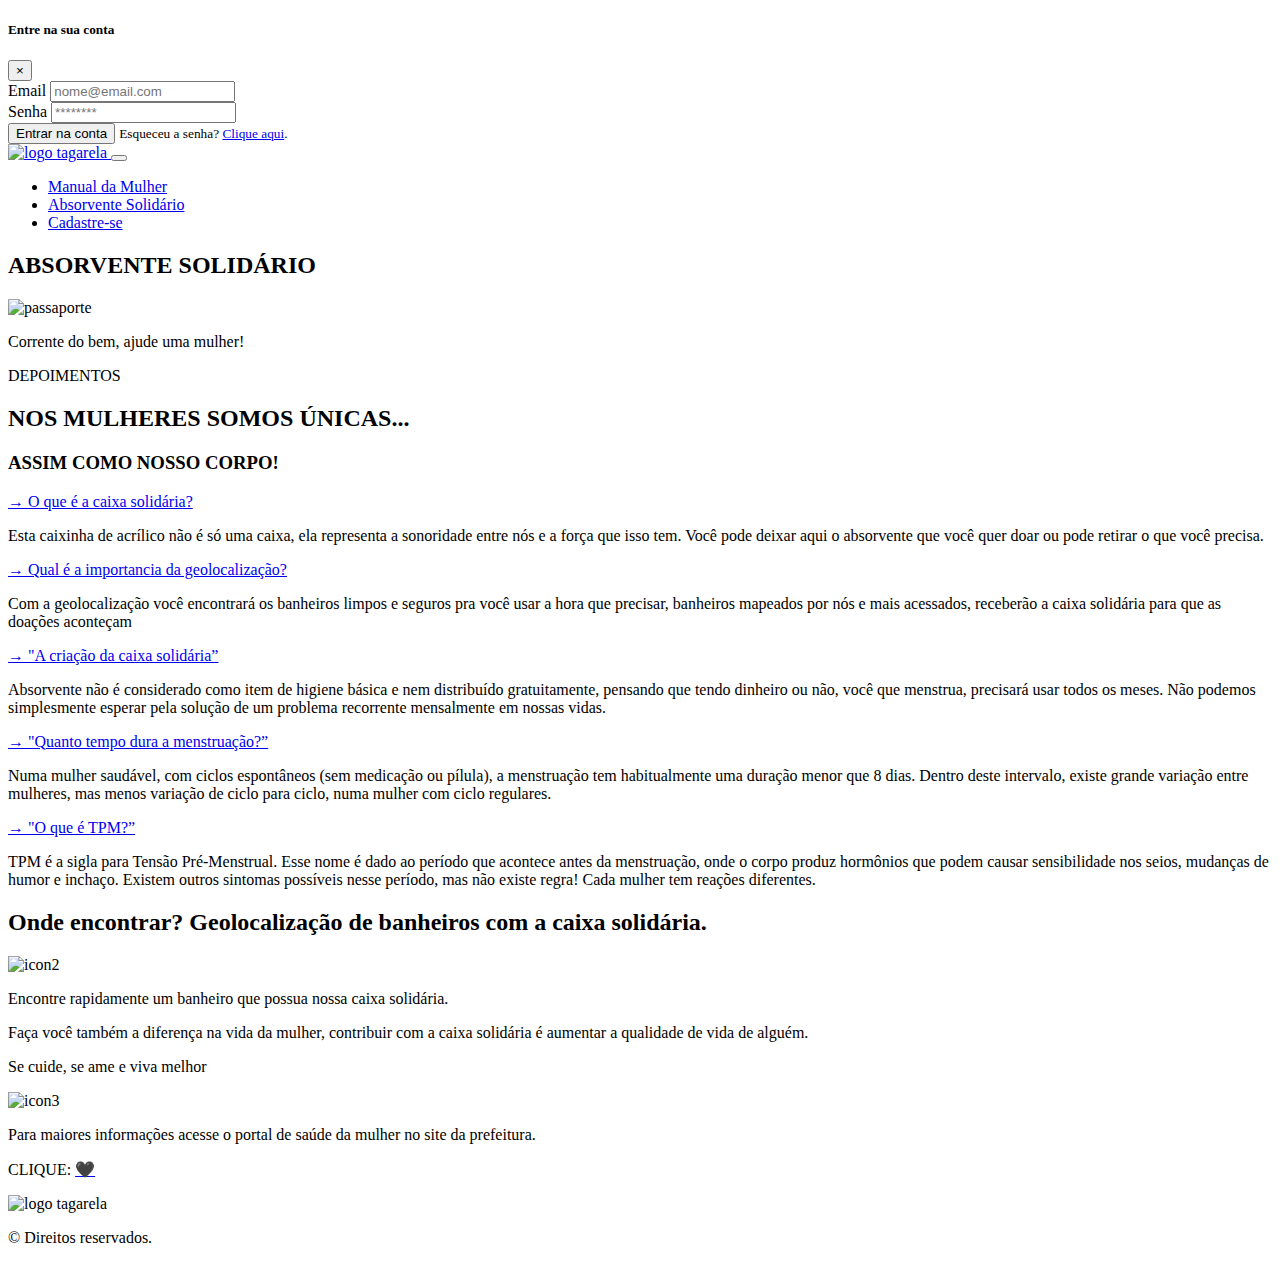
==== absorvente.html @ 58e7b87e "mudanças na index, saude e abs" ====
<!DOCTYPE html>
<html lang="pt-BR">

<head>
  <meta charset="UTF-8">
  <meta http-equiv="X-UA-Compatible" content="IE=edge">
  <meta name="viewport" content="width=device-width, initial-scale=1.0">
  <!-- STYLES -->
  <link rel="stylesheet" href="./css/bootstrap.css">
  <link rel="stylesheet" href="./css/styles.css">
  <title>TAGARELA</title>
</head>

<body>
  <!-- MODAL -->
  <div class="modal fade" id="modalLogin" tabindex="-1" role="dialog" aria-labelledby="modalLoingTitulo" aria-hidden="true">
    <div class="modal-dialog" role="document">
      <div class="modal-content">
        <div class="modal-header">
          <h5 class="modal-title h4" id="modalLoingTitulo">Entre na sua conta</h5>
          <button type="button" class="close" data-dismiss="modal" aria-label="Close">
            <span aria-hidden="true">&times;</span>
          </button>
        </div>
        <div class="modal-body">
          <form>
            <div class="form-group">
              <label for="loginEmail">Email</label>
              <input type="email" class="form-control" id="loginEmail" placeholder="nome@email.com">
            </div>
            <div class="form-group">
              <label for="loginSenha">Senha</label>
              <input type="password" class="form-control" id="loginSenha" placeholder="********">
            </div>
            <button type="submit" class="btn btn-primary">Entrar na conta</button>
            <small class="form-text text-muted mt-2">Esqueceu a senha? <a href="#">Clique aqui</a>.</small>
          </form>
        </div>
      </div>
    </div>
  </div>
  <!-- FIM MODAL -->
  <!-- NAVBAR -->
  <nav class="fixed-top py-3 box-shadow navbar navbar-expand-md navbar-light bg-light">
    <a href="./index.html" class="navbar-brand">
      <img src="./img/logo.svg" alt="logo tagarela">
    </a>
    <!-- RESPONSIVE BUTTON -->
    <button class="navbar-toggler" type="button" data-toggle="collapse" data-target="#navbarSupportedContent" aria-controls="navbarSupportedContent" aria-expanded="false" aria-label="Abrir navegação">
      <span class="navbar-toggler-icon"></span>
    </button>
    <div id="navbarSupportedContent" class="collapse navbar-collapse">
      <ul class="navbar-nav ml-auto">
        <li class="nav-item dropdown">
          <a href="#" class="nav-link dropdown-toggle" id="navbarDropdown" role="button" data-toggle="dropdown" aria-haspopup="true" aria-expanded="false">Manual da Mulher</a>
          <div class="dropdown-menu" aria-labelledby="navbarDropdown">
        
          </div>
        </li>
        <li class="nav-item">
          <a href="link" class="nav-link">Absorvente Solidário</a>
        </li>
        <li class="nav-item">
          <a href="#contato" class="nav-link">Cadastre-se</a>
        </li>
      </ul>
    </div>
  </nav>

  <!-- INTRO -->
  <section class="py-5 bg-light text-center">
    <div class="container">
      <div class="m-3">
        <h2 class="display-4 text-pink title-mobile">ABSORVENTE SOLIDÁRIO</h2>
      </div>
      <div class="row justify-content-center">
        <div class="col-md-6">
          <div class="d-flex justify-content-center">
            <img src="./img/caixa.jpeg" alt="passaporte">
          </div>

          <p>Corrente do bem, ajude uma mulher!</p>
        </div>
      </div>


    </div>
  </section>

  <!-- DEPOIMENTOS -->
  <section class="container">
    <div class="my-5 text-center">
      <span class="h6 d-block">DEPOIMENTOS</span>
      <h2 class="display-4 text-pink title-mobile">NOS MULHERES SOMOS ÚNICAS...</h2>
      <h3 class="display-4 text-pink title-mobile">ASSIM COMO NOSSO CORPO!</h3>
    </div>

    <div class="row justify-content-center">
      <div class="col-md-6" id="perguntasFrequentes">
        <div class="pergunta py-2">
          <a class="lead text-pink" href="#pergunta1" data-toggle="collapse" data-target="#pergunta1" aria-expanded="true" aria-controls="pergunta1">
            → O que é a caixa solidária?
          </a>
          <div id="pergunta1" class="collapse show" aria-labelledby="perguntasFrequentes" data-parent="#perguntasFrequentes">
            <p class="pt-4">
    Esta caixinha de acrílico não é só uma caixa, ela representa a sonoridade entre nós e a força que isso tem. Você pode deixar aqui o absorvente que você quer doar ou pode retirar o que você precisa. 
            </p>
          </div>
        </div>
        <div class="dropdown-divider"></div>
        <div class="pergunta py-2">
          <a class="lead text-pink" href="#pergunta2" data-toggle="collapse" data-target="#pergunta2" aria-expanded="true" aria-controls="pergunta2">
            → Qual é a importancia da geolocalização?
          </a>
          <div id="pergunta2" class="collapse" aria-labelledby="perguntasFrequentes" data-parent="#perguntasFrequentes">
            <p class="pt-4">
                Com a geolocalização você encontrará os banheiros limpos e seguros pra você usar a hora que precisar, banheiros mapeados por nós e mais acessados, receberão a caixa solidária para que as doações aconteçam
            </p>
          </div>
        </div>
        <div class="dropdown-divider"></div>
        <div class="pergunta py-2">
          <a class="lead text-pink" href="#pergunta3" data-toggle="collapse" data-target="#pergunta3" aria-expanded="true" aria-controls="pergunta3">
            → "A criação da caixa solidária”
          </a>
          <div id="pergunta3" class="collapse" aria-labelledby="perguntasFrequentes" data-parent="#perguntasFrequentes">
            <p class="pt-4">
                Absorvente não é considerado como item de higiene básica e nem distribuído gratuitamente, pensando que tendo dinheiro ou não, você que menstrua, precisará usar todos os meses. Não podemos simplesmente esperar pela solução de um problema recorrente mensalmente em nossas vidas.
            </p>
          </div>
        </div>
        <div class="dropdown-divider"></div>
        <div class="pergunta py-2">
          <a class="lead text-pink" href="#pergunta4" data-toggle="collapse" data-target="#pergunta4" aria-expanded="true" aria-controls="pergunta4">
            → "Quanto tempo dura a menstruação?”
          </a>
          <div id="pergunta4" class="collapse" aria-labelledby="perguntasFrequentes" data-parent="#perguntasFrequentes">
            <p class="pt-4">
                Numa mulher saudável, com ciclos espontâneos (sem medicação ou pílula), a menstruação tem habitualmente uma duração menor que 8 dias. Dentro deste intervalo, existe grande variação entre mulheres, mas menos variação de ciclo para ciclo, numa mulher com ciclo regulares.
            </p>
          </div>
        </div>
        <div class="dropdown-divider"></div>
        <div class="pergunta py-2">
          <a class="lead text-pink" href="#pergunta5" data-toggle="collapse" data-target="#pergunta5" aria-expanded="true" aria-controls="pergunta5">
            → "O que é TPM?”
          </a>
          <div id="pergunta5" class="collapse" aria-labelledby="perguntasFrequentes" data-parent="#perguntasFrequentes">
            <p class="pt-4">
              TPM é a sigla para Tensão Pré-Menstrual. Esse nome é dado ao período
que acontece antes da menstruação, onde o corpo produz hormônios
que podem causar sensibilidade nos seios, mudanças de humor e
inchaço. Existem outros sintomas possíveis nesse período, mas não
existe regra! Cada mulher tem reações diferentes.
            </p>
          </div>
        </div>
        
        <div class="dropdown-divider"></div>
      </div>
    </div>

  </section>

  <!-- SECTION -->
  <section class="py-5 bg-light text-center">
    <div class="container">
      <div class="mb-3">
        <h2 class="display-4 text-pink title-mobile">Onde encontrar? Geolocalização de banheiros com a caixa solidária. </h2>
      </div>
      <div class="row justify-content-center">
        <div class="col-md-6">
          <div class="d-flex justify-content-center">
            <img src="./img/geolocalizacao.png" alt="icon2">
          </div>

          <p>Encontre rapidamente um banheiro que possua nossa caixa solidária.</p>
          <p>Faça você também a diferença na vida da mulher, contribuir com a caixa solidária é aumentar a qualidade de vida de alguém.</p>
        </div>
      </div>
  
        <p class="mt-5 text-pink font-weight-bold">Se cuide, se ame e viva melhor</p>
        <div class="row justify-content-center">
          <div class="col-md-6">
            <div class="d-flex justify-content-center">
              <img src="./img/sangue.png" alt="icon3">
            </div>

            <p>Para maiores informações acesse o portal de saúde da mulher no site da prefeitura.</p>
            <p>CLIQUE:  <a href="https://www.prefeitura.sp.gov.br/cidade/secretarias/saude/saude_da_mulher/">
                &#128420;</a></p>
          </div>
        </div>
      </div>

    </div>
  </section>

  <!-- FOOTER -->
  <footer class="bg-pink text-white">

    <div class="text-dark text-center py-3">
      <p class="mb-0">
        <!-- Javascript traz o ano atual -->
        <img src="./img/logo.svg" alt="logo tagarela">
      <p>
        &copy; <span id="ano-atual"></span> Direitos reservados.
      </p>
      </p>
    </div>
  </footer>

  <!-- JAVASCRIPT -->
  <script type="text/javascript" src="./js/jquery-3.2.1.slim.min.js"></script>
  <script type="text/javascript" src="./js/popper.min.js"></script>
  <script type="text/javascript" src="./js/bootstrap.js"></script>
  <script type="text/javascript" src="./js/app.js"></script>

  <div vw class="enabled">
    <div vw-access-button class="active"></div>
    <div vw-plugin-wrapper>
      <div class="vw-plugin-top-wrapper"></div>
    </div>
  </div>
  <script src="https://vlibras.gov.br/app/vlibras-plugin.js"></script>
  <script>
    new window.VLibras.Widget('https://vlibras.gov.br/app');
  </script>
</body>

</html>
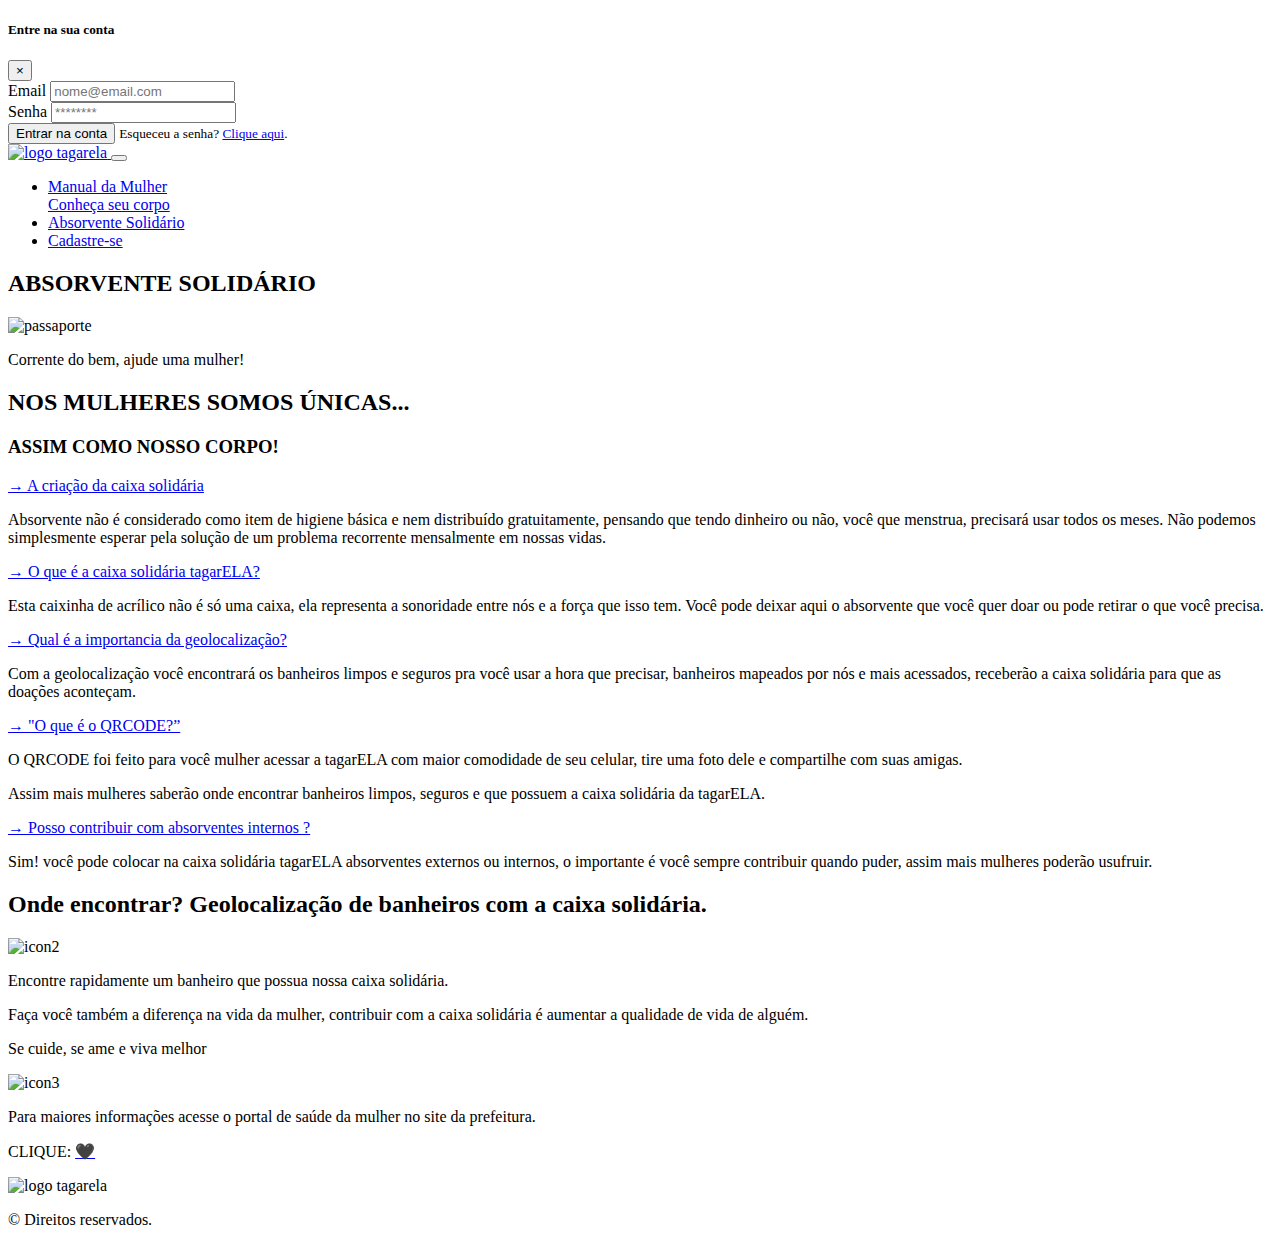
==== commit 031b7fa8: "Colocação do conheça seu corpo no absorventes" ====
--- a/absorvente.html
+++ b/absorvente.html
@@ -54,6 +54,7 @@
         <li class="nav-item dropdown">
           <a href="#" class="nav-link dropdown-toggle" id="navbarDropdown" role="button" data-toggle="dropdown" aria-haspopup="true" aria-expanded="false">Manual da Mulher</a>
           <div class="dropdown-menu" aria-labelledby="navbarDropdown">
+            <a href="saude.html" class="dropdown-item">Conheça seu corpo</a>
         
           </div>
         </li>
@@ -90,7 +91,7 @@
   <!-- DEPOIMENTOS -->
   <section class="container">
     <div class="my-5 text-center">
-      <span class="h6 d-block">DEPOIMENTOS</span>
+      
       <h2 class="display-4 text-pink title-mobile">NOS MULHERES SOMOS ÚNICAS...</h2>
       <h3 class="display-4 text-pink title-mobile">ASSIM COMO NOSSO CORPO!</h3>
     </div>
@@ -99,59 +100,58 @@
       <div class="col-md-6" id="perguntasFrequentes">
         <div class="pergunta py-2">
           <a class="lead text-pink" href="#pergunta1" data-toggle="collapse" data-target="#pergunta1" aria-expanded="true" aria-controls="pergunta1">
-            → O que é a caixa solidária?
+            →  A criação da caixa solidária
           </a>
           <div id="pergunta1" class="collapse show" aria-labelledby="perguntasFrequentes" data-parent="#perguntasFrequentes">
-            <p class="pt-4">
-    Esta caixinha de acrílico não é só uma caixa, ela representa a sonoridade entre nós e a força que isso tem. Você pode deixar aqui o absorvente que você quer doar ou pode retirar o que você precisa. 
+            <p class="pt-4">  
+                Absorvente não é considerado como item de higiene básica e nem distribuído gratuitamente, pensando que tendo dinheiro ou não, você que menstrua, precisará usar todos os meses. Não podemos simplesmente esperar pela solução de um problema recorrente mensalmente em nossas vidas.
             </p>
           </div>
         </div>
         <div class="dropdown-divider"></div>
         <div class="pergunta py-2">
           <a class="lead text-pink" href="#pergunta2" data-toggle="collapse" data-target="#pergunta2" aria-expanded="true" aria-controls="pergunta2">
+            → O que é a caixa solidária tagarELA?
+          </a>
+          <div id="pergunta2" class="collapse" aria-labelledby="perguntasFrequentes" data-parent="#perguntasFrequentes">
+            <p class="pt-4">Esta caixinha de acrílico não é só uma caixa, ela representa a sonoridade entre nós e a força que isso tem. Você pode deixar aqui o absorvente que você quer doar ou pode retirar o que você precisa.
+                
+            </p>
+          </div>
+        </div>
+        <div class="dropdown-divider"></div>
+        <div class="pergunta py-2">
+          <a class="lead text-pink" href="#pergunta3" data-toggle="collapse" data-target="#pergunta3" aria-expanded="true" aria-controls="pergunta3">
             → Qual é a importancia da geolocalização?
           </a>
-          <div id="pergunta2" class="collapse" aria-labelledby="perguntasFrequentes" data-parent="#perguntasFrequentes">
-            <p class="pt-4">
-                Com a geolocalização você encontrará os banheiros limpos e seguros pra você usar a hora que precisar, banheiros mapeados por nós e mais acessados, receberão a caixa solidária para que as doações aconteçam
-            </p>
-          </div>
-        </div>
-        <div class="dropdown-divider"></div>
-        <div class="pergunta py-2">
-          <a class="lead text-pink" href="#pergunta3" data-toggle="collapse" data-target="#pergunta3" aria-expanded="true" aria-controls="pergunta3">
-            → "A criação da caixa solidária”
-          </a>
           <div id="pergunta3" class="collapse" aria-labelledby="perguntasFrequentes" data-parent="#perguntasFrequentes">
             <p class="pt-4">
-                Absorvente não é considerado como item de higiene básica e nem distribuído gratuitamente, pensando que tendo dinheiro ou não, você que menstrua, precisará usar todos os meses. Não podemos simplesmente esperar pela solução de um problema recorrente mensalmente em nossas vidas.
+                Com a geolocalização você encontrará os banheiros limpos e seguros pra você usar a hora que precisar, banheiros mapeados por nós e mais acessados, receberão a caixa solidária para que as doações aconteçam.
             </p>
           </div>
         </div>
         <div class="dropdown-divider"></div>
         <div class="pergunta py-2">
           <a class="lead text-pink" href="#pergunta4" data-toggle="collapse" data-target="#pergunta4" aria-expanded="true" aria-controls="pergunta4">
-            → "Quanto tempo dura a menstruação?”
+            → "O que é o QRCODE?”
           </a>
           <div id="pergunta4" class="collapse" aria-labelledby="perguntasFrequentes" data-parent="#perguntasFrequentes">
             <p class="pt-4">
-                Numa mulher saudável, com ciclos espontâneos (sem medicação ou pílula), a menstruação tem habitualmente uma duração menor que 8 dias. Dentro deste intervalo, existe grande variação entre mulheres, mas menos variação de ciclo para ciclo, numa mulher com ciclo regulares.
-            </p>
+               O QRCODE foi feito para você mulher acessar a tagarELA com maior comodidade de seu celular, tire uma foto dele e compartilhe com suas amigas.
+            </p>
+            <p class="pt-4">
+               Assim mais mulheres saberão onde encontrar banheiros limpos, seguros e que possuem a caixa solidária da tagarELA.
+             </p>
           </div>
         </div>
         <div class="dropdown-divider"></div>
         <div class="pergunta py-2">
           <a class="lead text-pink" href="#pergunta5" data-toggle="collapse" data-target="#pergunta5" aria-expanded="true" aria-controls="pergunta5">
-            → "O que é TPM?”
+            → Posso contribuir com absorventes internos ?
           </a>
           <div id="pergunta5" class="collapse" aria-labelledby="perguntasFrequentes" data-parent="#perguntasFrequentes">
             <p class="pt-4">
-              TPM é a sigla para Tensão Pré-Menstrual. Esse nome é dado ao período
-que acontece antes da menstruação, onde o corpo produz hormônios
-que podem causar sensibilidade nos seios, mudanças de humor e
-inchaço. Existem outros sintomas possíveis nesse período, mas não
-existe regra! Cada mulher tem reações diferentes.
+     Sim! você pode colocar na caixa solidária tagarELA absorventes externos ou internos, o importante é você sempre contribuir quando puder, assim mais mulheres poderão usufruir.
             </p>
           </div>
         </div>
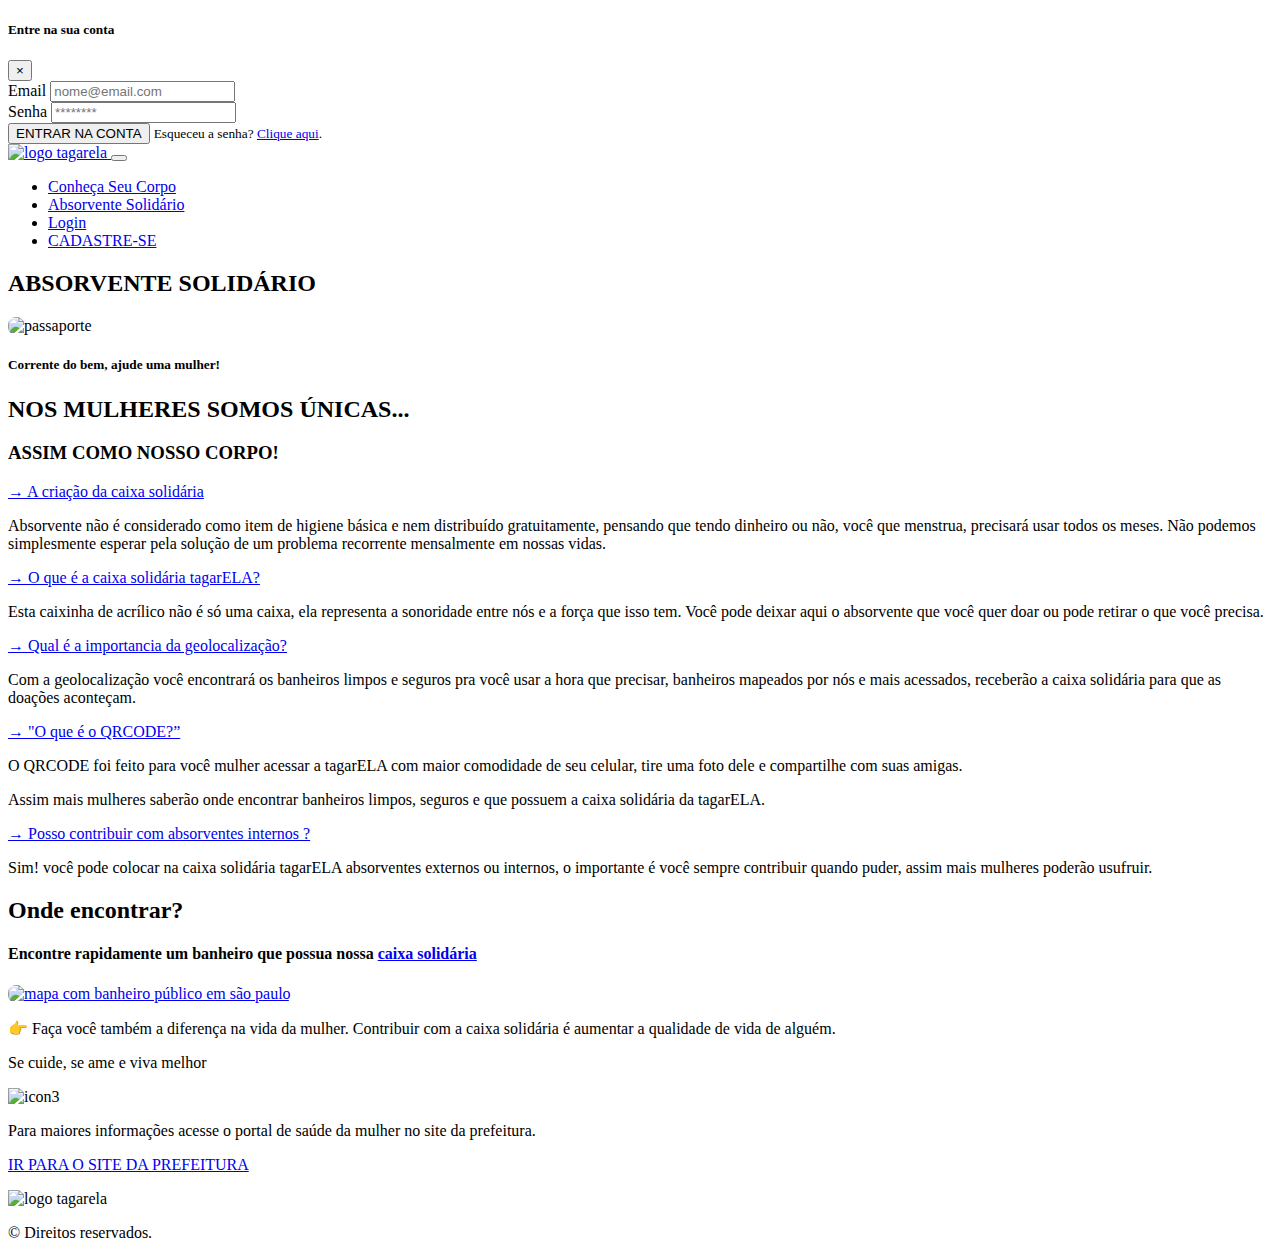
==== commit 80cf1225: "fix: img size" ====
--- a/absorvente.html
+++ b/absorvente.html
@@ -32,7 +32,7 @@
               <label for="loginSenha">Senha</label>
               <input type="password" class="form-control" id="loginSenha" placeholder="********">
             </div>
-            <button type="submit" class="btn btn-primary">Entrar na conta</button>
+            <button type="submit" class="btn bg-btn">ENTRAR NA CONTA</button>
             <small class="form-text text-muted mt-2">Esqueceu a senha? <a href="#">Clique aqui</a>.</small>
           </form>
         </div>
@@ -51,18 +51,20 @@
     </button>
     <div id="navbarSupportedContent" class="collapse navbar-collapse">
       <ul class="navbar-nav ml-auto">
-        <li class="nav-item dropdown">
-          <a href="#" class="nav-link dropdown-toggle" id="navbarDropdown" role="button" data-toggle="dropdown" aria-haspopup="true" aria-expanded="false">Manual da Mulher</a>
-          <div class="dropdown-menu" aria-labelledby="navbarDropdown">
-            <a href="saude.html" class="dropdown-item">Conheça seu corpo</a>
-        
-          </div>
-        </li>
-        <li class="nav-item">
-          <a href="link" class="nav-link">Absorvente Solidário</a>
-        </li>
-        <li class="nav-item">
-          <a href="#contato" class="nav-link">Cadastre-se</a>
+
+        <li class="nav-item">
+          <a href="./saude.html" class="nav-link">Conheça Seu Corpo</a>
+        </li>
+        <li class="nav-item">
+          <a href="./absorvente.html" class="nav-link">Absorvente Solidário</a>
+        </li>
+        <li class="nav-item">
+          <a href="#" class="nav-link" data-toggle="modal" data-target="#modalLogin">Login</a>
+        </li>
+        <li class="nav-item">
+          <a href="./cadastro.html" class="btn ml-md-2 bg-btn">
+            CADASTRE-SE
+          </a>
         </li>
       </ul>
     </div>
@@ -76,11 +78,11 @@
       </div>
       <div class="row justify-content-center">
         <div class="col-md-6">
-          <div class="d-flex justify-content-center">
-            <img src="./img/caixa.jpeg" alt="passaporte">
-          </div>
-
-          <p>Corrente do bem, ajude uma mulher!</p>
+          <div class="d-flex justify-content-center mt-3">
+            <img src="./img/caixa.jpeg" alt="passaporte" style="width: 100%; max-width: 470px; border-radius: 8px;">
+          </div>
+
+          <h5 class="font-weight-bold mt-4">Corrente do bem, ajude uma mulher!</h5>
         </div>
       </div>
 
@@ -91,7 +93,6 @@
   <!-- DEPOIMENTOS -->
   <section class="container">
     <div class="my-5 text-center">
-      
       <h2 class="display-4 text-pink title-mobile">NOS MULHERES SOMOS ÚNICAS...</h2>
       <h3 class="display-4 text-pink title-mobile">ASSIM COMO NOSSO CORPO!</h3>
     </div>
@@ -100,11 +101,11 @@
       <div class="col-md-6" id="perguntasFrequentes">
         <div class="pergunta py-2">
           <a class="lead text-pink" href="#pergunta1" data-toggle="collapse" data-target="#pergunta1" aria-expanded="true" aria-controls="pergunta1">
-            →  A criação da caixa solidária
+            → A criação da caixa solidária
           </a>
           <div id="pergunta1" class="collapse show" aria-labelledby="perguntasFrequentes" data-parent="#perguntasFrequentes">
-            <p class="pt-4">  
-                Absorvente não é considerado como item de higiene básica e nem distribuído gratuitamente, pensando que tendo dinheiro ou não, você que menstrua, precisará usar todos os meses. Não podemos simplesmente esperar pela solução de um problema recorrente mensalmente em nossas vidas.
+            <p class="pt-4">
+              Absorvente não é considerado como item de higiene básica e nem distribuído gratuitamente, pensando que tendo dinheiro ou não, você que menstrua, precisará usar todos os meses. Não podemos simplesmente esperar pela solução de um problema recorrente mensalmente em nossas vidas.
             </p>
           </div>
         </div>
@@ -115,7 +116,7 @@
           </a>
           <div id="pergunta2" class="collapse" aria-labelledby="perguntasFrequentes" data-parent="#perguntasFrequentes">
             <p class="pt-4">Esta caixinha de acrílico não é só uma caixa, ela representa a sonoridade entre nós e a força que isso tem. Você pode deixar aqui o absorvente que você quer doar ou pode retirar o que você precisa.
-                
+
             </p>
           </div>
         </div>
@@ -126,7 +127,7 @@
           </a>
           <div id="pergunta3" class="collapse" aria-labelledby="perguntasFrequentes" data-parent="#perguntasFrequentes">
             <p class="pt-4">
-                Com a geolocalização você encontrará os banheiros limpos e seguros pra você usar a hora que precisar, banheiros mapeados por nós e mais acessados, receberão a caixa solidária para que as doações aconteçam.
+              Com a geolocalização você encontrará os banheiros limpos e seguros pra você usar a hora que precisar, banheiros mapeados por nós e mais acessados, receberão a caixa solidária para que as doações aconteçam.
             </p>
           </div>
         </div>
@@ -137,11 +138,11 @@
           </a>
           <div id="pergunta4" class="collapse" aria-labelledby="perguntasFrequentes" data-parent="#perguntasFrequentes">
             <p class="pt-4">
-               O QRCODE foi feito para você mulher acessar a tagarELA com maior comodidade de seu celular, tire uma foto dele e compartilhe com suas amigas.
-            </p>
-            <p class="pt-4">
-               Assim mais mulheres saberão onde encontrar banheiros limpos, seguros e que possuem a caixa solidária da tagarELA.
-             </p>
+              O QRCODE foi feito para você mulher acessar a tagarELA com maior comodidade de seu celular, tire uma foto dele e compartilhe com suas amigas.
+            </p>
+            <p class="pt-4">
+              Assim mais mulheres saberão onde encontrar banheiros limpos, seguros e que possuem a caixa solidária da tagarELA.
+            </p>
           </div>
         </div>
         <div class="dropdown-divider"></div>
@@ -151,11 +152,11 @@
           </a>
           <div id="pergunta5" class="collapse" aria-labelledby="perguntasFrequentes" data-parent="#perguntasFrequentes">
             <p class="pt-4">
-     Sim! você pode colocar na caixa solidária tagarELA absorventes externos ou internos, o importante é você sempre contribuir quando puder, assim mais mulheres poderão usufruir.
-            </p>
-          </div>
-        </div>
-        
+              Sim! você pode colocar na caixa solidária tagarELA absorventes externos ou internos, o importante é você sempre contribuir quando puder, assim mais mulheres poderão usufruir.
+            </p>
+          </div>
+        </div>
+
         <div class="dropdown-divider"></div>
       </div>
     </div>
@@ -166,32 +167,33 @@
   <section class="py-5 bg-light text-center">
     <div class="container">
       <div class="mb-3">
-        <h2 class="display-4 text-pink title-mobile">Onde encontrar? Geolocalização de banheiros com a caixa solidária. </h2>
-      </div>
+        <h2 class="display-4 text-pink title-mobile">Onde encontrar? </h2>
+        <h4 class="mt-5 mb-4">Encontre rapidamente um banheiro que possua nossa <a href="https://www.google.com/maps/search/banheiro+p%C3%BAblico+s%C3%A3o+paulo/@-23.5954529,-46.8802995,11z" target="_blank" title="encontrar banheiros">caixa solidária</a></h4>
+      </div>
+      <div class="row justify-content-center">
+        <div class="col-md-6">
+          <div class="d-flex justify-content-center flex-column">
+            <a href="https://www.google.com/maps/search/banheiro+p%C3%BAblico+s%C3%A3o+paulo/@-23.5954529,-46.8802995,11z" target="_blank" title="encontrar banheiros"><img src="./img/geolocalizacao.png" alt="mapa com banheiro público em são paulo" style="width: 100%; max-width: 470px; border-radius: 8px;"></a>
+            <p class="font-weight-bold text-left mt-4"> 👉 Faça você também a diferença na vida da mulher. Contribuir com a caixa solidária é aumentar a qualidade de vida de alguém.</p>
+          </div>
+
+
+        </div>
+      </div>
+
+      <p class="mt-5 text-pink font-weight-bold">Se cuide, se ame e viva melhor</p>
       <div class="row justify-content-center">
         <div class="col-md-6">
           <div class="d-flex justify-content-center">
-            <img src="./img/geolocalizacao.png" alt="icon2">
-          </div>
-
-          <p>Encontre rapidamente um banheiro que possua nossa caixa solidária.</p>
-          <p>Faça você também a diferença na vida da mulher, contribuir com a caixa solidária é aumentar a qualidade de vida de alguém.</p>
-        </div>
-      </div>
-  
-        <p class="mt-5 text-pink font-weight-bold">Se cuide, se ame e viva melhor</p>
-        <div class="row justify-content-center">
-          <div class="col-md-6">
-            <div class="d-flex justify-content-center">
-              <img src="./img/sangue.png" alt="icon3">
-            </div>
-
-            <p>Para maiores informações acesse o portal de saúde da mulher no site da prefeitura.</p>
-            <p>CLIQUE:  <a href="https://www.prefeitura.sp.gov.br/cidade/secretarias/saude/saude_da_mulher/">
-                &#128420;</a></p>
-          </div>
-        </div>
-      </div>
+            <img src="./img/sangue.png" alt="icon3">
+          </div>
+
+          <p class="font-weight-bold">Para maiores informações acesse o portal de saúde da mulher no site da prefeitura.</p>
+          <a href="https://www.prefeitura.sp.gov.br/cidade/secretarias/saude/saude_da_mulher/" target="_blank">
+            IR PARA O SITE DA PREFEITURA</a>
+        </div>
+      </div>
+    </div>
 
     </div>
   </section>
